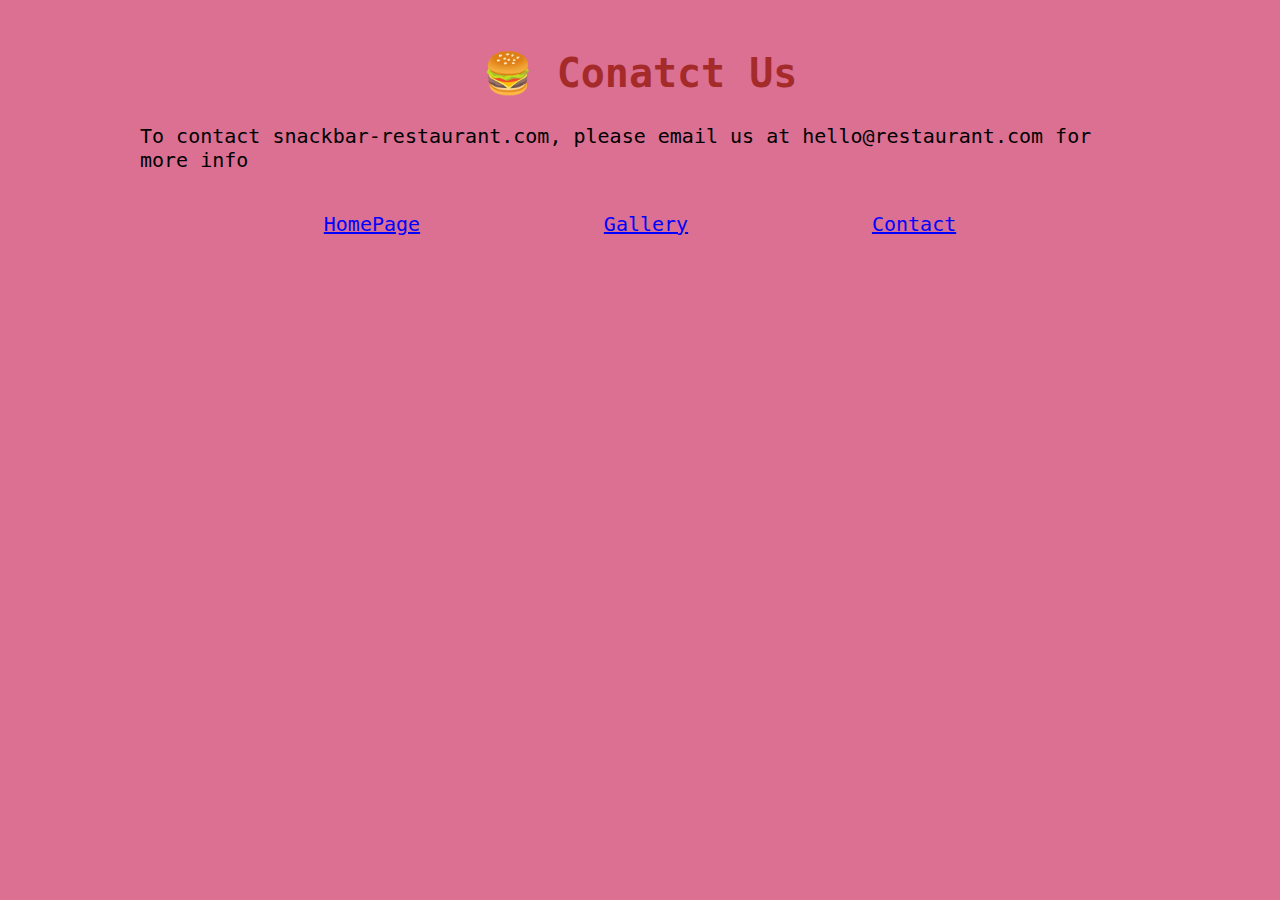
==== contact.html @ a1dcd442 "Added the initial files of the project." ====
<!DOCTYPE html>
<html lang="en">
  <head>
    <meta charset="UTF-8" />
    <meta name="viewport" content="width=device-width, initial-scale=1.0" />
    <title>Contact Page</title>
    <link rel="stylesheet" href="/src/style.css" />
  </head>
  <body>
    <div class="container">
      <h1>🍔 Conatct Us</h1>
      <p>
        To contact snackbar-restaurant.com, please email us at
        hello@restaurant.com for more info
      </p>
      <div class="links">
        <a href="/">HomePage</a>
        <a href="/gallery.html">Gallery</a>
        <a href="/contact.html">Contact</a>
      </div>
    </div>
  </body>
</html>
---- src/style.css ----
body {
  background-color: palevioletred;
  font-size: 20px;
  font-family: monospace;
}

h1 {
  text-align: center;
  color: brown;
}

a {
  color: blue;
}

.container {
  max-width: 1000px;
  margin: 50px auto;
}

.links {
  display: flex;
  justify-content: space-evenly;
  margin: 40px 0px;
}

.snack {
  display: block;
  margin: 10px auto;
  border-radius: 10px;
}
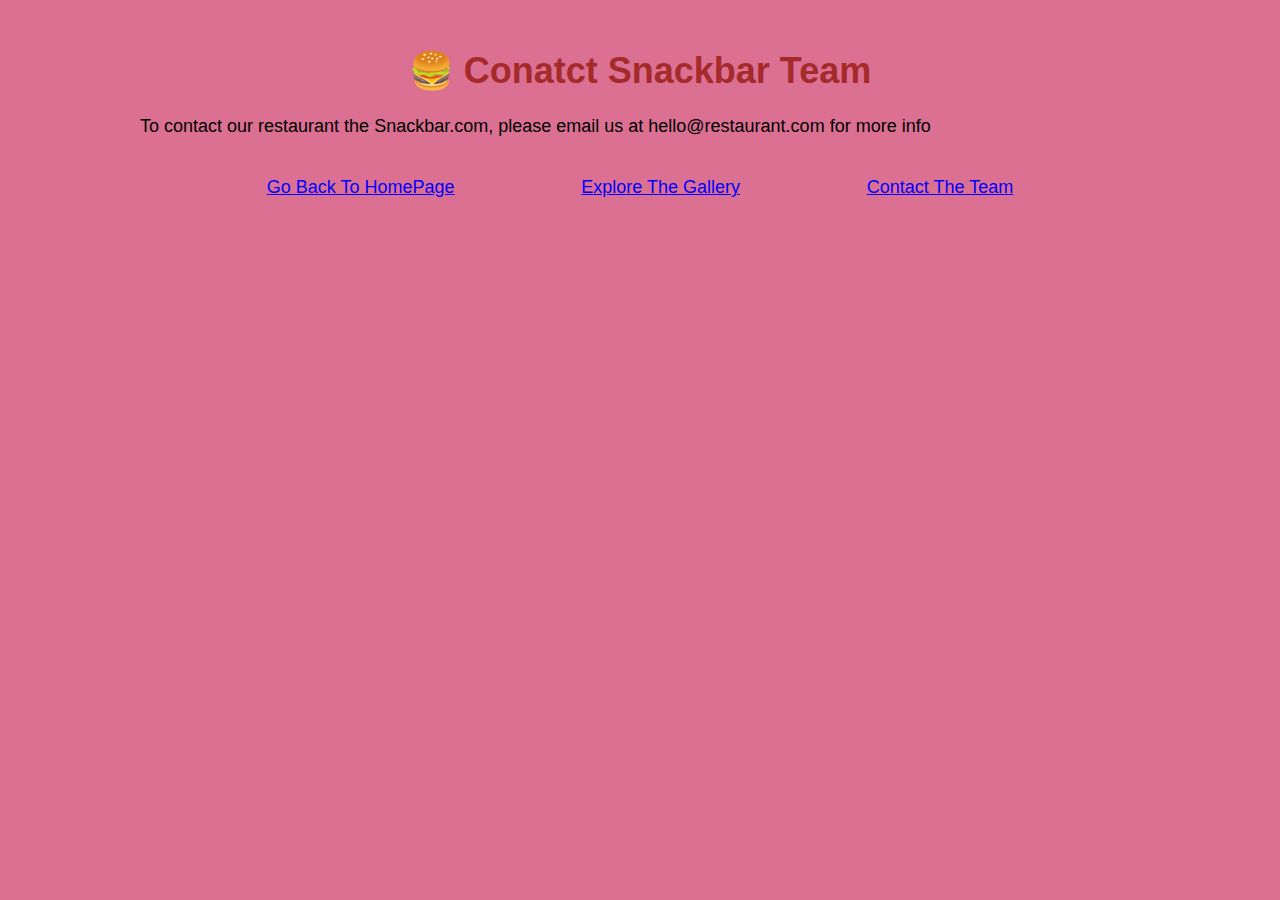
==== commit 95dfe97e: "Updated the title, meta content, headings and links description for SEO." ====
--- a/contact.html
+++ b/contact.html
@@ -3,20 +3,26 @@
   <head>
     <meta charset="UTF-8" />
     <meta name="viewport" content="width=device-width, initial-scale=1.0" />
-    <title>Contact Page</title>
+    <meta
+      name="description"
+      content="Snackbar helps customers to find and order the tasty, delicious and mouth-watering freshly made food online with quick and free delivery."
+    />
+    <title>Contact Us Page For More Details - Snackbar.com</title>
     <link rel="stylesheet" href="/src/style.css" />
   </head>
   <body>
     <div class="container">
-      <h1>🍔 Conatct Us</h1>
+      <h1>🍔 Conatct Snackbar Team</h1>
       <p>
-        To contact snackbar-restaurant.com, please email us at
+        To contact our restaurant the Snackbar.com, please email us at
         hello@restaurant.com for more info
       </p>
       <div class="links">
-        <a href="/">HomePage</a>
-        <a href="/gallery.html">Gallery</a>
-        <a href="/contact.html">Contact</a>
+        <a href="/" title="Home">Go Back To HomePage</a>
+        <a href="/gallery.html" title="Pizza Photo">Explore The Gallery</a>
+        <a href="/contact.html" title="Contact SnackBar.com"
+          >Contact The Team</a
+        >
       </div>
     </div>
   </body>
--- a/src/style.css
+++ b/src/style.css
@@ -1,7 +1,7 @@
 body {
   background-color: palevioletred;
-  font-size: 20px;
-  font-family: monospace;
+  font-size: 18px;
+  font-family: Helvetica, sans-serif;
 }
 
 h1 {
